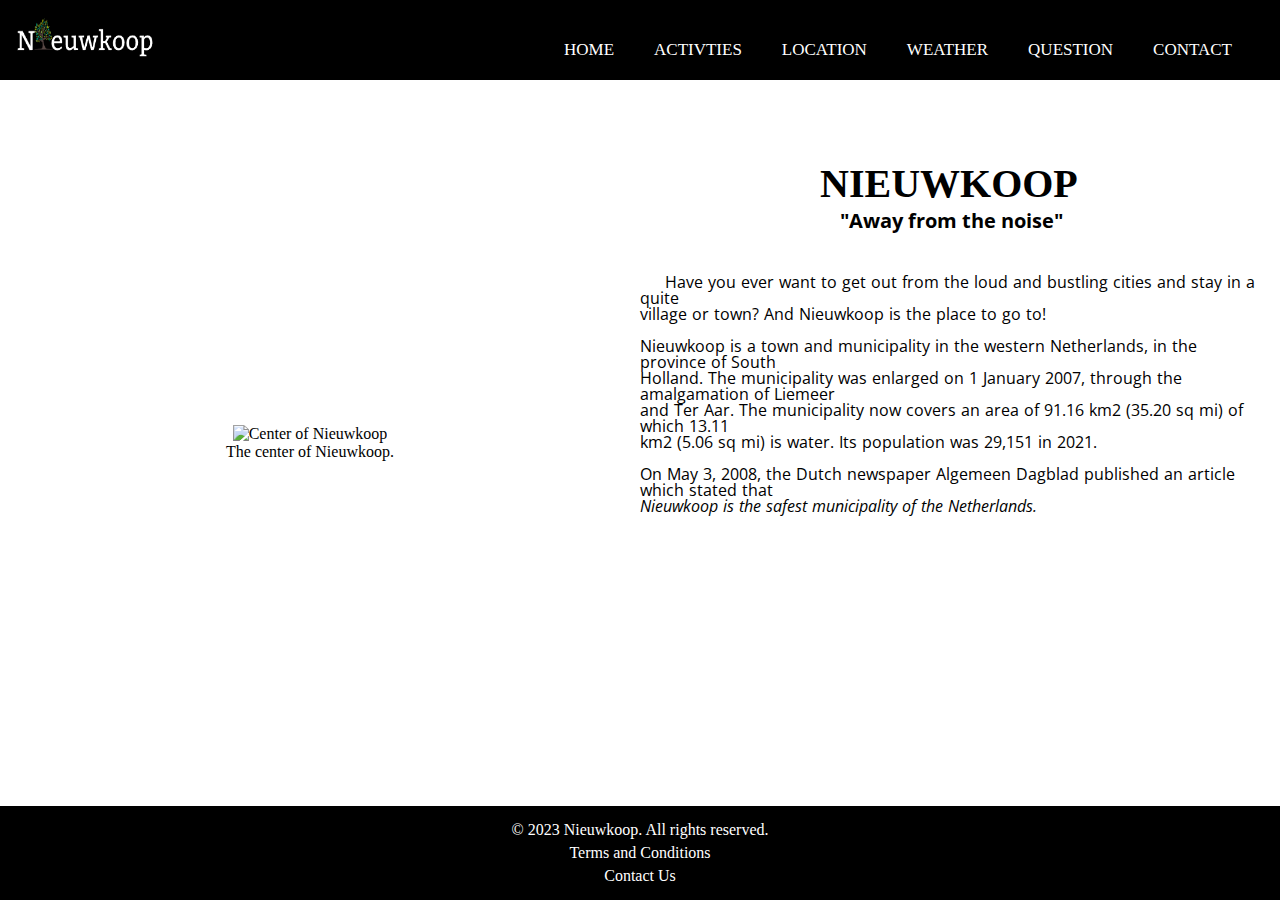
==== Final web design/page 1/page1/HomePage.html @ a71b9391 "website final design" ====
<!DOCTYPE html>
<html lang="en">
  <head>
    <meta charset="UTF-8" />
    <meta name="viewport" content="width=device-width, initial-scale=1.0" />
    <title>Nieuwkoop</title>
    <link rel="stylesheet" type="text/css" href="./css/style.css" />
    <link rel="icon" type="image/x-icon" href="/Final web design/page 1/page1/img/favicon for Nieuwkoop.png">
    <link rel="preconnect" href="https://fonts.googleapis.com">
    <link rel="preconnect" href="https://fonts.gstatic.com" crossorigin>
    <link href="https://fonts.googleapis.com/css2?family=Open+Sans&display=swap" rel="stylesheet">
 
  </head>
  <body>
    <header class="header">
     
    <nav> 
      <img class="logo" src="/Final web design/page 1/page1/img/Logo for web markup and design.png" alt="Nieuwkoop Logo" title="Niewkoop is in the south of holland">
    <ul>
      <li><a class="active" href="/Final web design/page 1/page1/HomePage.html">Home</a></li>
      <li><a href="/Final web design/page 1/page2/page2.html">Activties</a></li>
      <li><a href="/Final web design/page 1/page3/page3.html">Location</a></li>
      <li><a href="/Final web design/page 1/page4/page4.html">Weather</a></li>
      <li><a href="/Final web design/page 1/page5/page5.html">Question</a></li>
      <li><a href="/Final web design/page 1/page6/page6.html">Contact</a></li>
    </ul>
  </nav>
</header>
<main class="content">
    <figure class="left-column">
      <img src="/Final web design/page 1/page1/img/Homepage.png.png" alt="Center of Nieuwkoop" class="image" title="This is the center of Nieuwkoop where you buy your stuff called the roerdomplaan">
      <figcaption>The center of Nieuwkoop.</figcaption>
    </figure>
  <article class="right-column">
    <h1>Nieuwkoop</h1>
    <h3>"Away from the noise"</h3>
    <p>Have you ever want to get out from the loud and bustling cities and stay in a quite 
      village or town? And Nieuwkoop is the place to go to! 

      Nieuwkoop is a town and municipality in the western Netherlands, in the province of South 
      Holland. The municipality was enlarged on 1 January 2007, through the amalgamation of Liemeer 
      and Ter Aar. The municipality now covers an area of 91.16 km2 (35.20 sq mi) of which 13.11
       km2 (5.06 sq mi) is water. Its population was 29,151 in 2021.
      
      On May 3, 2008, the Dutch newspaper Algemeen Dagblad published an article which stated that 
      <em>Nieuwkoop is the safest municipality of the Netherlands.</em>
    </p>
  </article>
</main>
<footer>
  <aside class="footer-content">
    <p>&copy; 2023 Nieuwkoop. All rights reserved.</p>
    <p><a href="#">Terms and Conditions</a></p>
    <p><a href="#">Contact Us</a></p>
  </aside>
</footer>
  </body>
</html>
---- Final web design/page 1/page1/css/style.css ----
*{
  padding: 0;
  margin: 0;
  text-decoration: none;
  list-style: none;
  box-sizing: border-box;
}

body{
  display: flex;
  flex-direction: column;
  min-height: 100vh;
}

header{
  display: flex;
}

.logo{
  width: 150px;
  height: 75px;
  padding-bottom: 20px;
}

nav{
  background-color: black;
  height: 80px;
  width: 100%;
  padding: 10px;
}



label{
  color: white;
  font-size: 35px;
  line-height: 80px;
  padding: 0 100px;
  font-weight: bold;
}

nav ul{
  float: right;
  margin-right: 20px;
}

nav ul li{
  display: inline-block;
  line-height: 80px;
  margin: 0 5px;
}

nav ul li a{
  color: white;
  font-size: 17px;
  padding: 7px 13px;
  border-radius: 3px;
  text-transform: uppercase;
}
a.active,a:hover{
  background: black;
  transition: .5s;
}

.content{
  display: flex;
  flex: 1;
}

.left-column{
  flex: 1;
  display: flex;
  align-items: center;
  justify-content: center;
  flex-direction: column;
}

.left-column img{
 max-width: 100%;
 height: auto;
}

.right-column{
  flex: 1;
  padding: 20px;
}

.right-column h1{
  font-size: 2.5em;
  padding-left: 180px;
  padding-top: 60px;
  text-transform: uppercase;
}

.right-column h3{
  font-size: 20px;
  margin-bottom: 20px;
  padding-left: 200px;
  font-family: 'Open Sans', sans-serif;
}

.right-column p{
  white-space: pre-line;
  padding-top: 20px;
  line-height: 1;
  text-indent: 25px;
  word-spacing: 1px;
  letter-spacing: normal;
  font-size: 1em;
  font-family: 'Open Sans', sans-serif;
}

footer {
  background-color: black;
  padding: 10px;
  text-align: center;
  width: 100%;
}

.footer-content p {
  margin: 5px 0;
  color: white;
}


.footer-content a {
  color: white;
  text-decoration: none;
  margin: 0 10px;
}

.footer-content a:hover {
  color: white;
  text-decoration: underline;
}
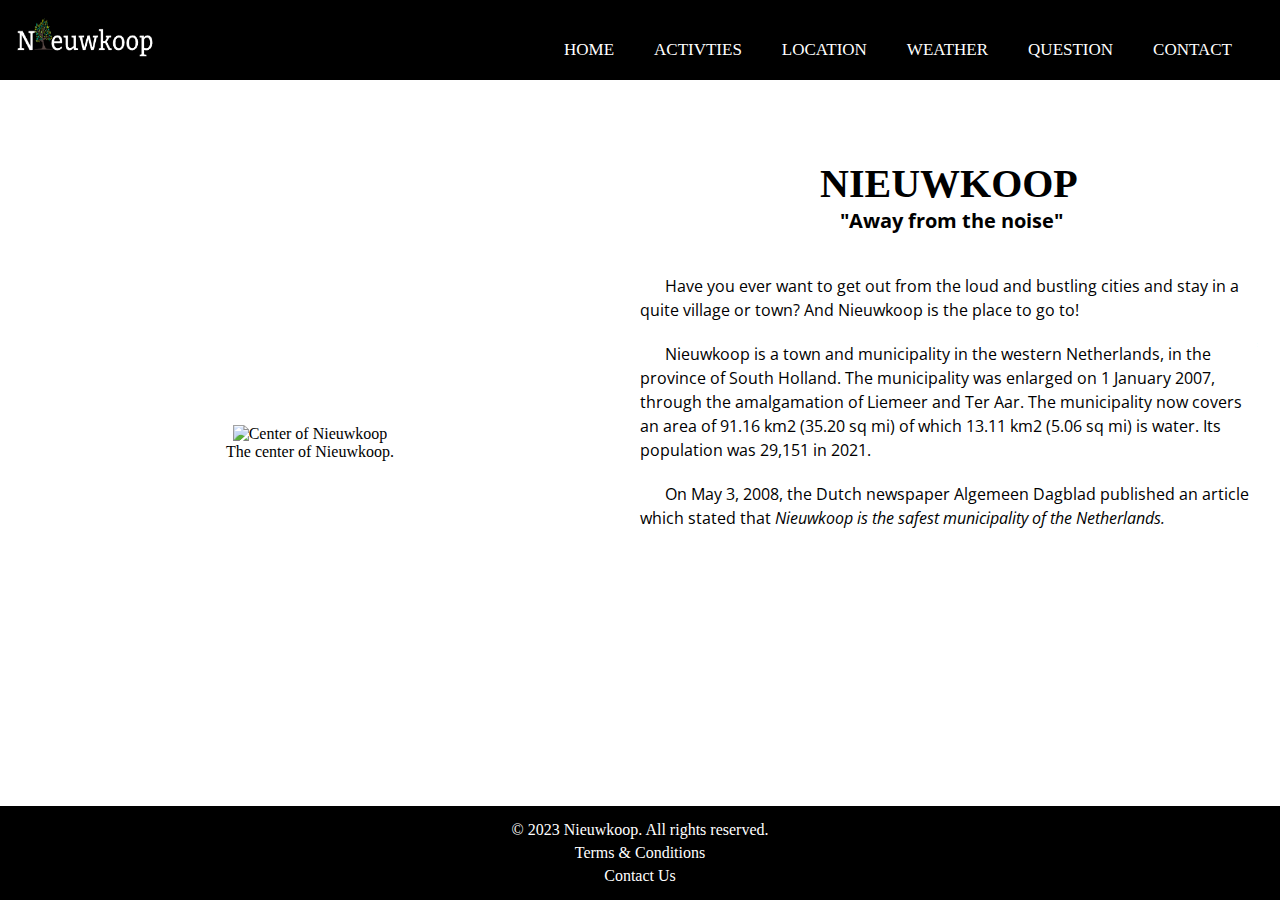
==== commit 049a4ab2: "New edited final website" ====
--- a/Final web design/page 1/page1/HomePage.html
+++ b/Final web design/page 1/page1/HomePage.html
@@ -35,14 +35,17 @@
     <h1>Nieuwkoop</h1>
     <h3>"Away from the noise"</h3>
     <p>Have you ever want to get out from the loud and bustling cities and stay in a quite 
-      village or town? And Nieuwkoop is the place to go to! 
+       village or town? And Nieuwkoop is the place to go to! 
+      </p>
 
-      Nieuwkoop is a town and municipality in the western Netherlands, in the province of South 
-      Holland. The municipality was enlarged on 1 January 2007, through the amalgamation of Liemeer 
-      and Ter Aar. The municipality now covers an area of 91.16 km2 (35.20 sq mi) of which 13.11
-       km2 (5.06 sq mi) is water. Its population was 29,151 in 2021.
-      
-      On May 3, 2008, the Dutch newspaper Algemeen Dagblad published an article which stated that 
+      <p>
+         Nieuwkoop is a town and municipality in the western Netherlands, in the province of South 
+        Holland. The municipality was enlarged on 1 January 2007, through the amalgamation of Liemeer 
+        and Ter Aar. The municipality now covers an area of 91.16 km2 (35.20 sq mi) of which 13.11
+        km2 (5.06 sq mi) is water. Its population was 29,151 in 2021.
+      </p>
+      <p>
+       On May 3, 2008, the Dutch newspaper Algemeen Dagblad published an article which stated that 
       <em>Nieuwkoop is the safest municipality of the Netherlands.</em>
     </p>
   </article>
@@ -50,7 +53,7 @@
 <footer>
   <aside class="footer-content">
     <p>&copy; 2023 Nieuwkoop. All rights reserved.</p>
-    <p><a href="#">Terms and Conditions</a></p>
+    <p><a href="#">Terms & Conditions</a></p>
     <p><a href="#">Contact Us</a></p>
   </aside>
 </footer>
--- a/Final web design/page 1/page1/css/style.css
+++ b/Final web design/page 1/page1/css/style.css
@@ -100,11 +100,10 @@
 }
 
 .right-column p{
-  white-space: pre-line;
   padding-top: 20px;
-  line-height: 1;
+  line-height: 1.5;
   text-indent: 25px;
-  word-spacing: 1px;
+  word-spacing: px;
   letter-spacing: normal;
   font-size: 1em;
   font-family: 'Open Sans', sans-serif;
